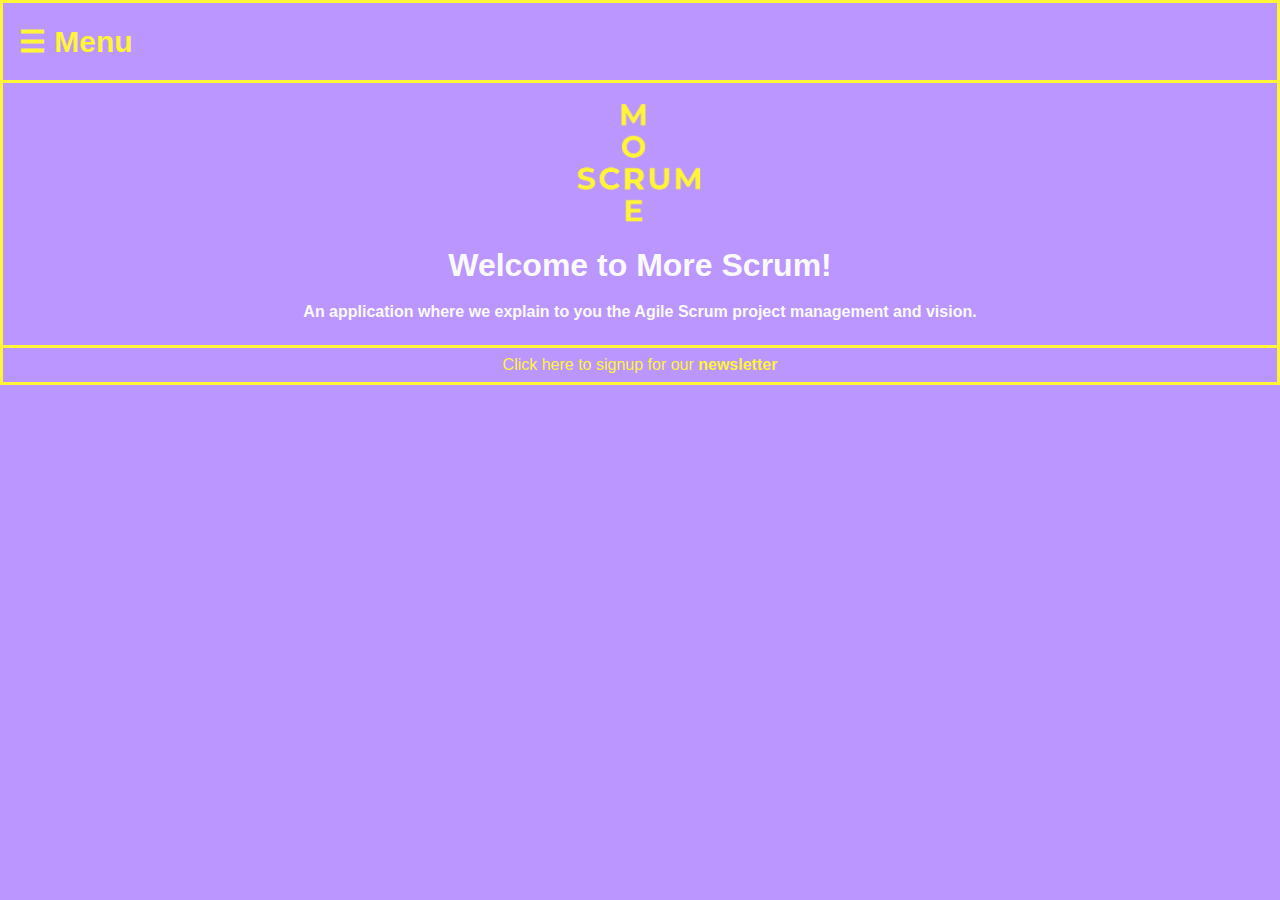
==== DW/index.html @ adbfd5ae "Add files via upload" ====
<!doctype html>
<html lang="en">
  <head>
    <!-- Required meta tags -->
    <meta charset="utf-8">
    <meta name="viewport" content="width=device-width, initial-scale=1, shrink-to-fit=no">

    <!-- Bootstrap CSS -->
    <link rel="stylesheet" href="css/bootstrap.min.css">
    <link href="css/styles.css" rel="stylesheet" type="text/css">
<title>SCRUM Homepage</title>
  <!--The following script tag downloads a font from the Adobe Edge Web Fonts server for use within the web page. We recommend that you do not modify it.--><script>var __adobewebfontsappname__="dreamweaver"</script><script src="http://use.edgefonts.net/montserrat:n4:default.js" type="text/javascript"></script>
</head>
  
		
<body id="body">	
	
<div id="mySidenav" class="sidenav">
  <a href="javascript:void(0)" class="closebtn" onclick="closeNav()">&times;</a>
	<a href="file:///Volumes/PAULA/1_NHTV/2_PR8/DW/index.html">Home</a>
	<a href="file:///Volumes/PAULA/1_NHTV/2_PR8/DW/whatisagilescrum.html">What is Agile Scrum?</a>
		<ul><a href="file:///Volumes/PAULA/1_NHTV/2_PR8/DW/Roles.html">Roles</a>
		<a href="file:///Volumes/PAULA/1_NHTV/2_PR8/DW/Artifacts.html">Artifacts</a></ul>
	<a href="file:///Volumes/PAULA/1_NHTV/2_PR8/DW/StartingaSprint.html">SCRUM Sprint and Burndown Chart</a>
	<a href="file:///Volumes/PAULA/1_NHTV/2_PR8/DW/Glossary.html">Glossary</a>
  <a href="file:///Volumes/PAULA/1_NHTV/2_PR8/DW/contactform.html">Contact</a>
	<a href="file:///Volumes/PAULA/1_NHTV/2_PR8/DW/Newsletter.html">Newsletter</a>
</div>

<div class="dropdown-header" id="main">
  <span class="menu" style="font-size: 30px; cursor: pointer; height: 0px;" onclick="openNav()">&#9776; Menu</span>
</div>

<script>
function openNav() {
  document.getElementById("mySidenav").style.width = "250px";
  document.getElementById("main").style.marginLeft = "250px";
  document.body.style.backgroundColor = "#C2ABF5";
}

function closeNav() {
  document.getElementById("mySidenav").style.width = "0";
  document.getElementById("main").style.marginLeft = "0";
  document.body.style.backgroundColor = "#bc96ff";
}
</script>
	
<div id="mainblock">
	<img alt="logo" id="imagelogo" src="images/scrum logo_FINAL.png">
	<h2 class="welcome">Welcome to More Scrum!</h2>
	<p class="maintext"> An application where we explain to you the Agile Scrum project management and vision.</p>
</div>

<footer class="newsletterfooter">
	<a class="newslettertext" href="Newsletter.html">Click here to signup for our <strong>newsletter</strong></a>
</footer>
	

	
	
	

    <!-- Optional JavaScript -->
    <!-- jQuery first, (Popper.js is included in the Bootstrap js), then Bootstrap JS -->
    <script src="js/jquery-3.5.1.slim.min.js"></script>
    <script src="js/bootstrap.bundle.min.js"></script>
  </body>
</html>
---- DW/css/styles.css ----
@charset "UTF-8";
@import url("styles3.css");
@import url("styles2.css");
#body {
    background-color: #BC96FF;
    border-style: solid;
    border-color: #FFF437;
}

.sidenav {
  height: 100%;
  width: 0;
  position: fixed;
  z-index: 1;
  top: 0;
  left: 0;
  background-color: #B091F2;
  overflow-x: hidden;
  transition: 0.5s;
  padding-top: 60px;
}

.sidenav a {
  padding: 8px 8px 8px 32px;
  text-decoration: none;
  font-size: 25px;
  color: #F2E635;
  display: block;
  transition: 0.3s;
}

.sidenav a:hover {
  color: #fafafa;
}

.sidenav .closebtn {
  position: absolute;
  top: 0;
  right: 25px;
  font-size: 36px;
  margin-left: 50px;
}

#main {
  transition: margin-left .5s;
  padding: 16px;
}

.main-header{
    margin-left: 50px;
    margin-right: 50px;
    margin-top: 10px;
    color: #fff437;
    font-weight: 800;
    text-align: center;
    font-family: 'Montserrat', sans-serif;
    font-style: normal;
    font-size: x-large;
    line-height: 35px;
    text-transform: uppercase;
}

.maintext {
    margin-left: 50px;
    margin-right: 50px;
    margin-top: 10px;
    color: #fafafa;
    font-weight: 600;
    text-align: center;
    font-family: 'Montserrat', sans-serif;
    font-style: normal;
    font-size: medium;
    line-height: 35px;
}

.welcome{
	font-family: 'Montserrat', sans-serif;
	color: #fafafa;
	text-align: center;
	font-weight: 900;
}

@media screen and (max-height: 450px) {
  .sidenav {padding-top: 15px;}
  .sidenav a {font-size: 18px;}
}
.menu {
    color: #fff437;
    font-family: 'Montserrat', sans-serif;
    font-style: normal;
    font-weight: 600;
}

#imagelogo {
    margin-left: auto;
    margin-right: auto;
    display: block;
    margin-top: 10px;
    margin-bottom: 10px;
    width: 143px;
}

.newsletterfooter {
    border-top-style: solid;
    border-top-color: #fff437;
    padding-top: 5px;
    padding-bottom: 5px;
}
.newslettertext a:hover {
	color: #fafafa;
}

.newslettertext {
	font-family: 'Montserrat', sans-serif;
    font-style: normal;
    font-weight: 500;
    font-size: medium;
    text-align: center;
    color: #fff437;
}
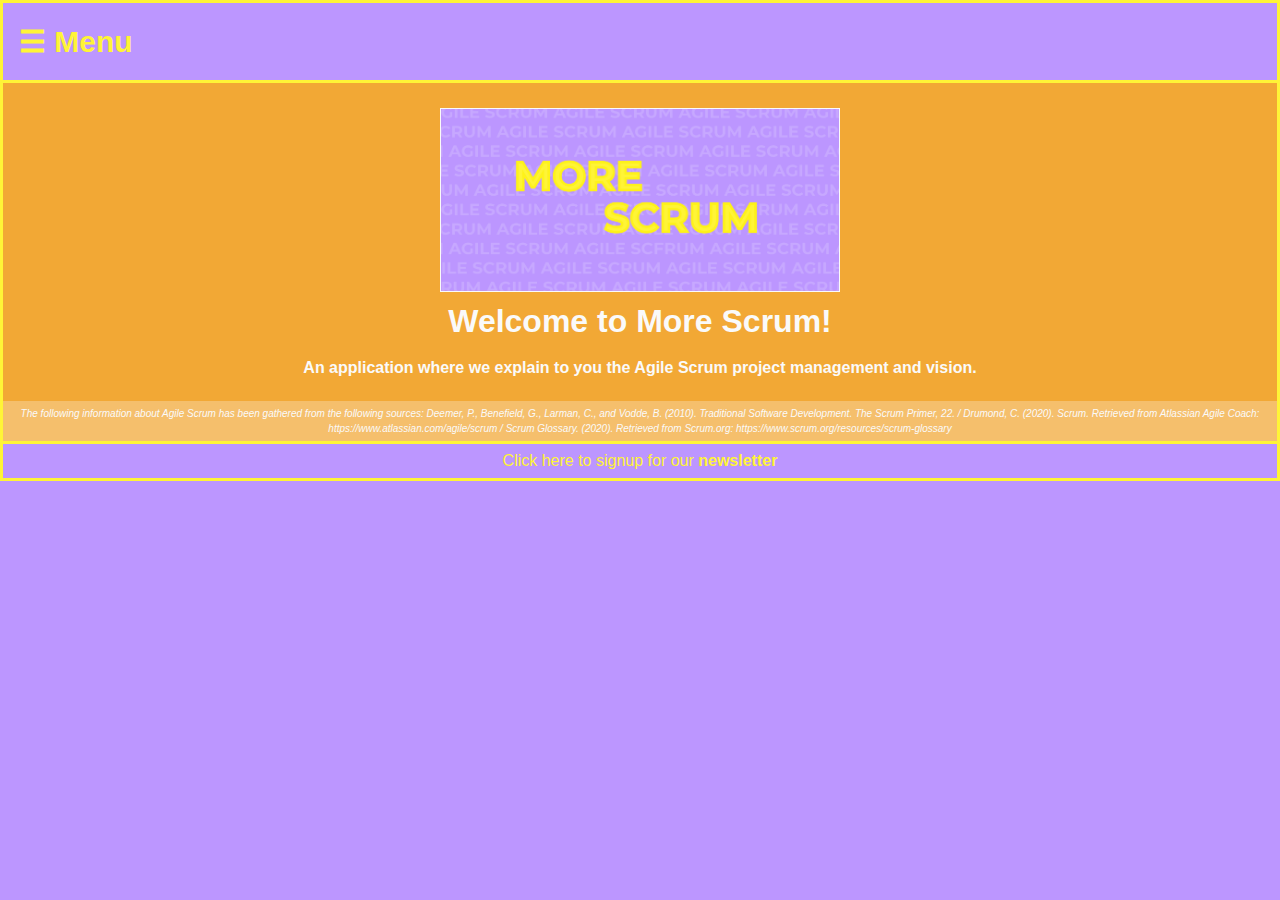
==== commit 598fb31e: "Add files via upload" ====
--- a/DW/index.html
+++ b/DW/index.html
@@ -21,7 +21,7 @@
 	<a href="file:///Volumes/PAULA/1_NHTV/2_PR8/DW/whatisagilescrum.html">What is Agile Scrum?</a>
 		<ul><a href="file:///Volumes/PAULA/1_NHTV/2_PR8/DW/Roles.html">Roles</a>
 		<a href="file:///Volumes/PAULA/1_NHTV/2_PR8/DW/Artifacts.html">Artifacts</a></ul>
-	<a href="file:///Volumes/PAULA/1_NHTV/2_PR8/DW/StartingaSprint.html">SCRUM Sprint and Burndown Chart</a>
+	<a href="file:///Volumes/PAULA/1_NHTV/2_PR8/DW/StartingaSprint.html">Sprint and Burndown Chart</a>
 	<a href="file:///Volumes/PAULA/1_NHTV/2_PR8/DW/Glossary.html">Glossary</a>
   <a href="file:///Volumes/PAULA/1_NHTV/2_PR8/DW/contactform.html">Contact</a>
 	<a href="file:///Volumes/PAULA/1_NHTV/2_PR8/DW/Newsletter.html">Newsletter</a>
@@ -35,7 +35,6 @@
 function openNav() {
   document.getElementById("mySidenav").style.width = "250px";
   document.getElementById("main").style.marginLeft = "250px";
-  document.body.style.backgroundColor = "#C2ABF5";
 }
 
 function closeNav() {
@@ -46,9 +45,12 @@
 </script>
 	
 <div id="mainblock">
-	<img alt="logo" id="imagelogo" src="images/scrum logo_FINAL.png">
+	<img alt="logo" class="responsive" src="images/more scrum.png">
 	<h2 class="welcome">Welcome to More Scrum!</h2>
 	<p class="maintext"> An application where we explain to you the Agile Scrum project management and vision.</p>
+	<p id="references">
+		The following information about Agile Scrum has been gathered from the following sources: Deemer, P., Benefield, G., Larman, C., and Vodde, B. (2010). Traditional Software Development. The Scrum Primer, 22. <strong> / </strong>Drumond, C. (2020). Scrum. Retrieved from Atlassian Agile Coach: https://www.atlassian.com/agile/scrum <strong> / </strong> Scrum Glossary. (2020). Retrieved from Scrum.org: https://www.scrum.org/resources/scrum-glossary
+	</p>
 </div>
 
 <footer class="newsletterfooter">
--- a/DW/css/styles.css
+++ b/DW/css/styles.css
@@ -50,7 +50,7 @@
     margin-left: 50px;
     margin-right: 50px;
     margin-top: 10px;
-    color: #fff437;
+    color: #fafafa;
     font-weight: 800;
     text-align: center;
     font-family: 'Montserrat', sans-serif;
@@ -91,13 +91,16 @@
     font-weight: 600;
 }
 
-#imagelogo {
+.responsive {
+  	width: 100%;
+  	max-width: 400px;
+  	height: auto;
     margin-left: auto;
     margin-right: auto;
     display: block;
     margin-top: 10px;
     margin-bottom: 10px;
-    width: 143px;
+    border: thin solid #fafafa;
 }
 
 .newsletterfooter {
@@ -105,9 +108,6 @@
     border-top-color: #fff437;
     padding-top: 5px;
     padding-bottom: 5px;
-}
-.newslettertext a:hover {
-	color: #fafafa;
 }
 
 .newslettertext {
@@ -119,3 +119,27 @@
     color: #fff437;
 }
 
+.newslettertext a:hover {
+	color: #fafafa;
+}
+#mainblock {
+	background-color: #f2a835;
+	padding-top: 15px;
+	padding-bottom: 15px;
+}
+
+#references {
+    font-family: 'Montserrat', sans-serif;
+    color: #fafafa;
+    font-style: italic;
+    font-weight: lighter;
+    font-size: x-small;
+    text-align: center;
+    background-color: #F5BF6C;
+    padding-left: 10px;
+    padding-right: 10px;
+    padding-bottom: 5px;
+    padding-top: 5px;
+    margin-bottom: -15px;
+}
+
